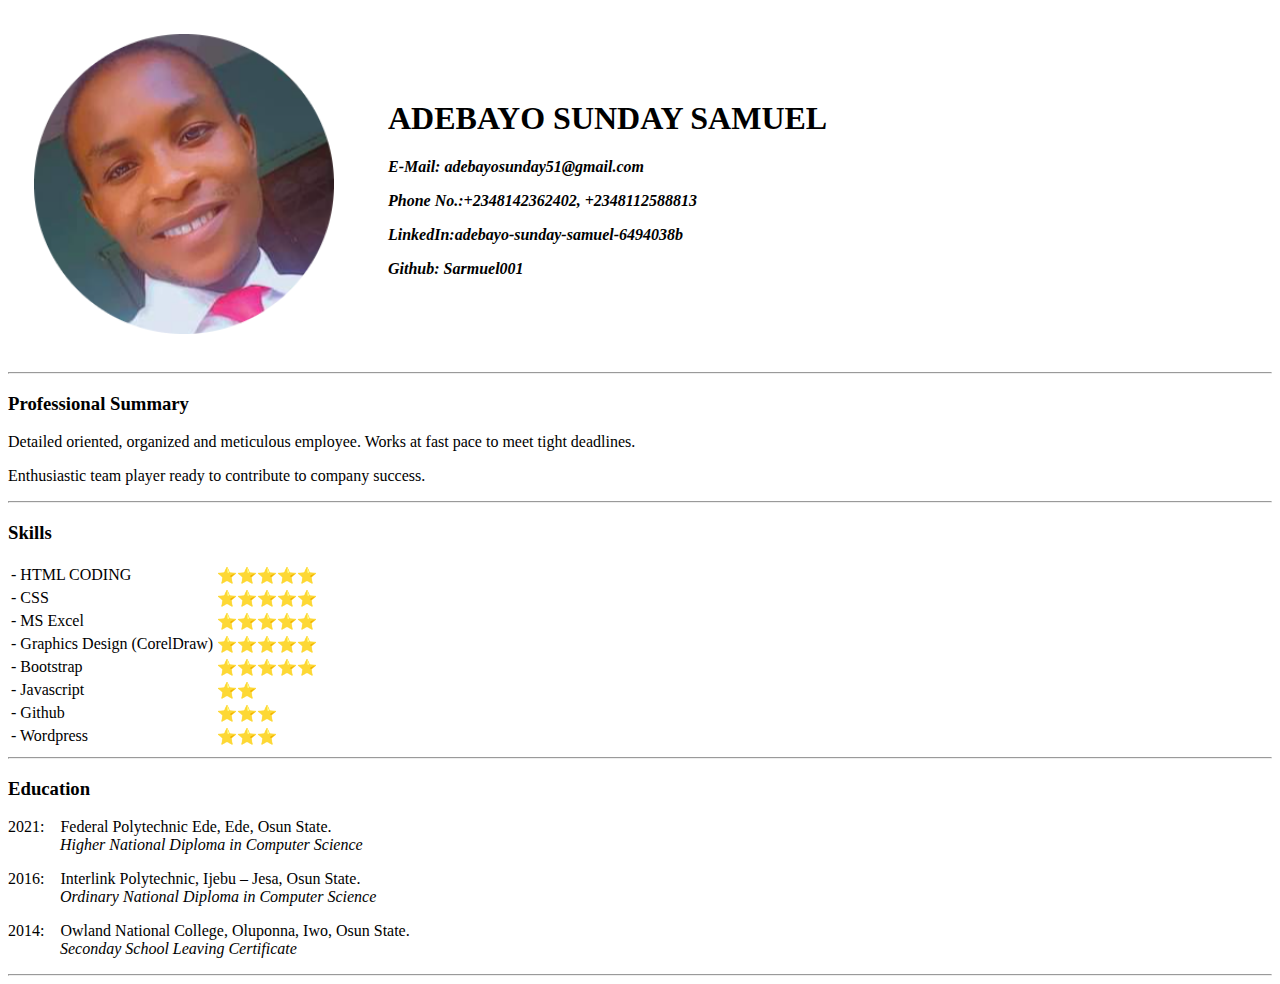
==== about.html @ d7c428d0 "initial commit" ====
<!DOCTYPE html>
<html lang="en">
<head>
    <meta charset="UTF-8">
    <meta name="viewport" content="width=device-width, initial-scale=1.0">
    <title>My Profile</title>
    <link rel="shortcut icon" href="img/up.jpg" type="image/x-icon">
</head>
<body>
    <section>
        <table cellspacing="25">
            <tr>
                <td><a href="https://facebook.com/adebayosunday12"><img src="img/up.jpg" height="300" width="auto" alt="my picture"></a>
                <td>
                <td>
                    <h1>ADEBAYO SUNDAY SAMUEL</h1>
                    <b><p><em>E-Mail: adebayosunday51@gmail.com</strong></em></p>
                    <p><em>Phone No.:+2348142362402, +2348112588813</p></em>
                    <p><em>LinkedIn:adebayo-sunday-samuel-6494038b</p></b><em>
                        <p><em><b>Github: Sarmuel001</p></b><em></em>                    
                </b></td>
            </tr>
        </table>
    </section>
    <hr>
    <section>
        <h3>Professional Summary</h3>
        Detailed oriented, organized and meticulous employee. Works at fast pace to meet tight deadlines.  <p>Enthusiastic team player ready to contribute to company success.</p>
        <hr>
    </section>
    <section>
        <h3>Skills</h3>
        <table cellspacing="15">
                    <table class="first-table">
                        <tr>
                            <td>- HTML CODING</td>
                            <td>⭐⭐⭐⭐⭐</td>
                        </tr>
                        <tr>
                            <td>- CSS</td>
                            <td>⭐⭐⭐⭐⭐</td>
                        </tr>
                        <tr>
                            <td>- MS Excel</td>
                            <td>⭐⭐⭐⭐⭐</td>
                        </tr>
                         <tr>
                            <td>- Graphics Design (CorelDraw) </td>
                            <td>⭐⭐⭐⭐⭐</td>
                        </tr>
                        <tr>
                            <td>- Bootstrap</td>
                            <td>⭐⭐⭐⭐⭐</td>
                        </tr>
                        <tr>
                            <td>- Javascript</td>
                            <td>⭐⭐</td>
                        </tr>
                        <tr>
                            <td>- Github</td>
                            <td>⭐⭐⭐</td>
                        </tr>
                        <tr>
                            <td>- Wordpress</td>
                            <td>⭐⭐⭐</td>
                        </tr>
                    </table>
                </td>
                <hr>
    
    <section>
        <h3>Education</h3>
        <p>
            2021: &nbsp;&nbsp;&nbsp;Federal Polytechnic Ede, Ede, Osun State.
                        <br>&nbsp;&nbsp;&nbsp;&nbsp;&nbsp;&nbsp;&nbsp;&nbsp;&nbsp;&nbsp;&nbsp;&nbsp;&nbsp;<em>Higher National Diploma in Computer Science</em></p>
            <p>
                2016:&nbsp;&nbsp;&nbsp; Interlink Polytechnic, Ijebu – Jesa, Osun State.
                <em><br>&nbsp;&nbsp;&nbsp;&nbsp;&nbsp;&nbsp;&nbsp;&nbsp;&nbsp;&nbsp;&nbsp;&nbsp;&nbsp;Ordinary National Diploma in Computer Science</em>
            </p>
            <p>
                2014:&nbsp;&nbsp;&nbsp; Owland National College, Oluponna, Iwo, Osun State.
                <em><br>&nbsp;&nbsp;&nbsp;&nbsp;&nbsp;&nbsp;&nbsp;&nbsp;&nbsp;&nbsp;&nbsp;&nbsp;&nbsp;Seconday School Leaving Certificate</em>
            </p>
        
    </section>
    <hr>
</body>
</html>
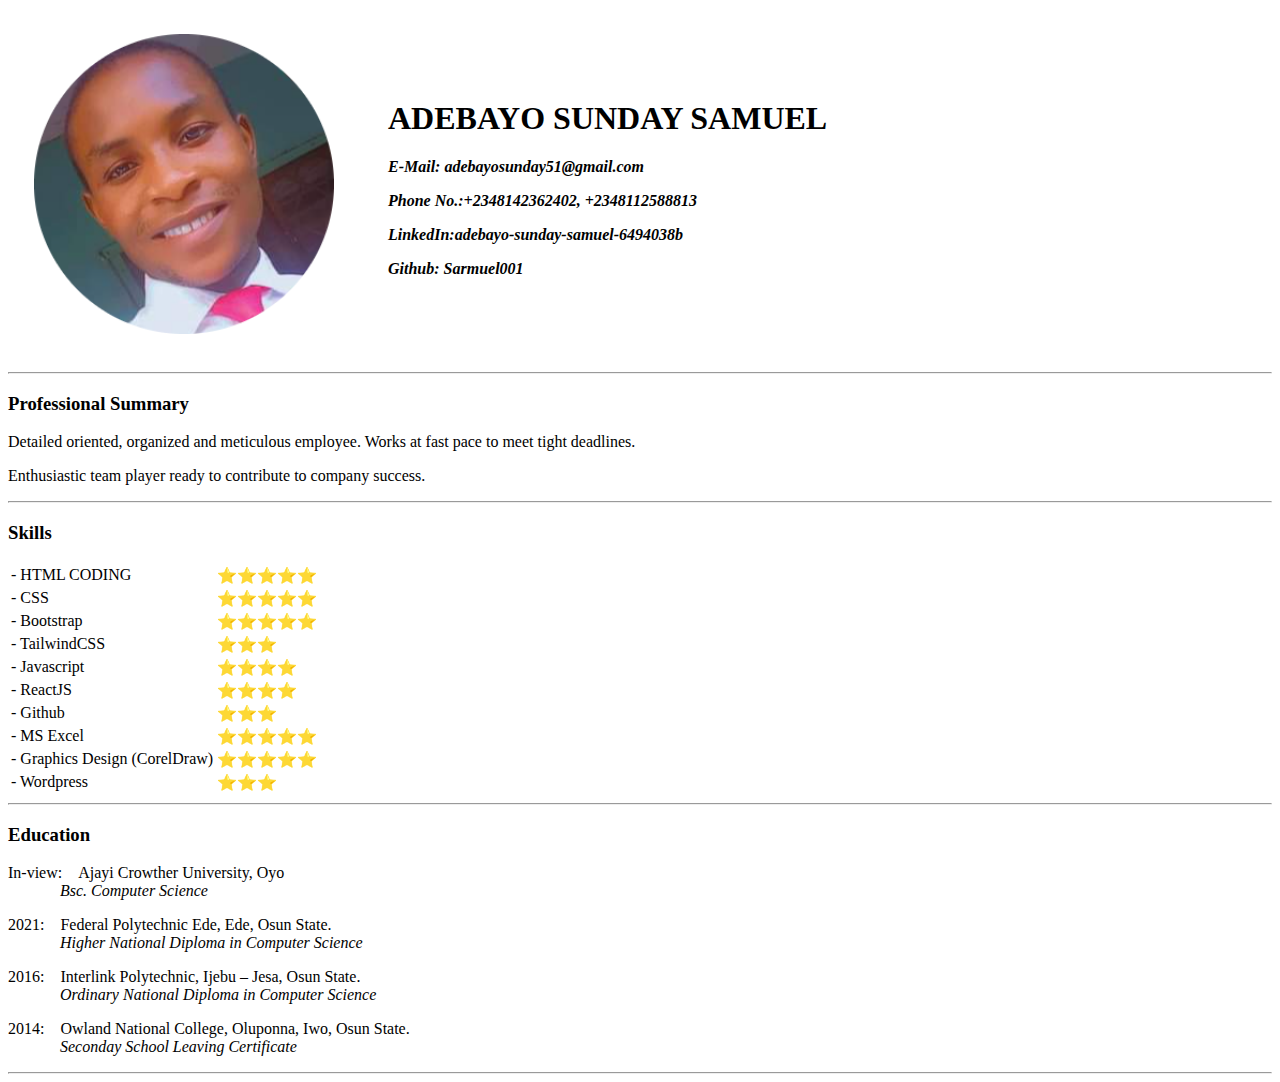
==== commit 947e434a: "updating of new experiences" ====
--- a/about.html
+++ b/about.html
@@ -41,24 +41,32 @@
                             <td>⭐⭐⭐⭐⭐</td>
                         </tr>
                         <tr>
+                            <td>- Bootstrap</td>
+                            <td>⭐⭐⭐⭐⭐</td>
+                        </tr>
+                        <tr>
+                            <td>- TailwindCSS</td>
+                            <td>⭐⭐⭐</td>
+                        </tr>
+                        <tr>
+                            <td>- Javascript</td>
+                            <td>⭐⭐⭐⭐</td>
+                        </tr>
+                        <tr>
+                            <td>- ReactJS</td>
+                            <td>⭐⭐⭐⭐</td>
+                        </tr>
+                        <tr>
+                            <td>- Github</td>
+                            <td>⭐⭐⭐</td>
+                        </tr>
+                        <tr>
                             <td>- MS Excel</td>
                             <td>⭐⭐⭐⭐⭐</td>
                         </tr>
                          <tr>
                             <td>- Graphics Design (CorelDraw) </td>
                             <td>⭐⭐⭐⭐⭐</td>
-                        </tr>
-                        <tr>
-                            <td>- Bootstrap</td>
-                            <td>⭐⭐⭐⭐⭐</td>
-                        </tr>
-                        <tr>
-                            <td>- Javascript</td>
-                            <td>⭐⭐</td>
-                        </tr>
-                        <tr>
-                            <td>- Github</td>
-                            <td>⭐⭐⭐</td>
                         </tr>
                         <tr>
                             <td>- Wordpress</td>
@@ -70,6 +78,9 @@
     
     <section>
         <h3>Education</h3>
+        <p>
+            In-view: &nbsp;&nbsp;&nbsp;Ajayi Crowther University, Oyo
+                        <br>&nbsp;&nbsp;&nbsp;&nbsp;&nbsp;&nbsp;&nbsp;&nbsp;&nbsp;&nbsp;&nbsp;&nbsp;&nbsp;<em>Bsc. Computer Science</em></p>
         <p>
             2021: &nbsp;&nbsp;&nbsp;Federal Polytechnic Ede, Ede, Osun State.
                         <br>&nbsp;&nbsp;&nbsp;&nbsp;&nbsp;&nbsp;&nbsp;&nbsp;&nbsp;&nbsp;&nbsp;&nbsp;&nbsp;<em>Higher National Diploma in Computer Science</em></p>
@@ -86,4 +97,4 @@
     <hr>
 </body>
 </html>
-    +    
